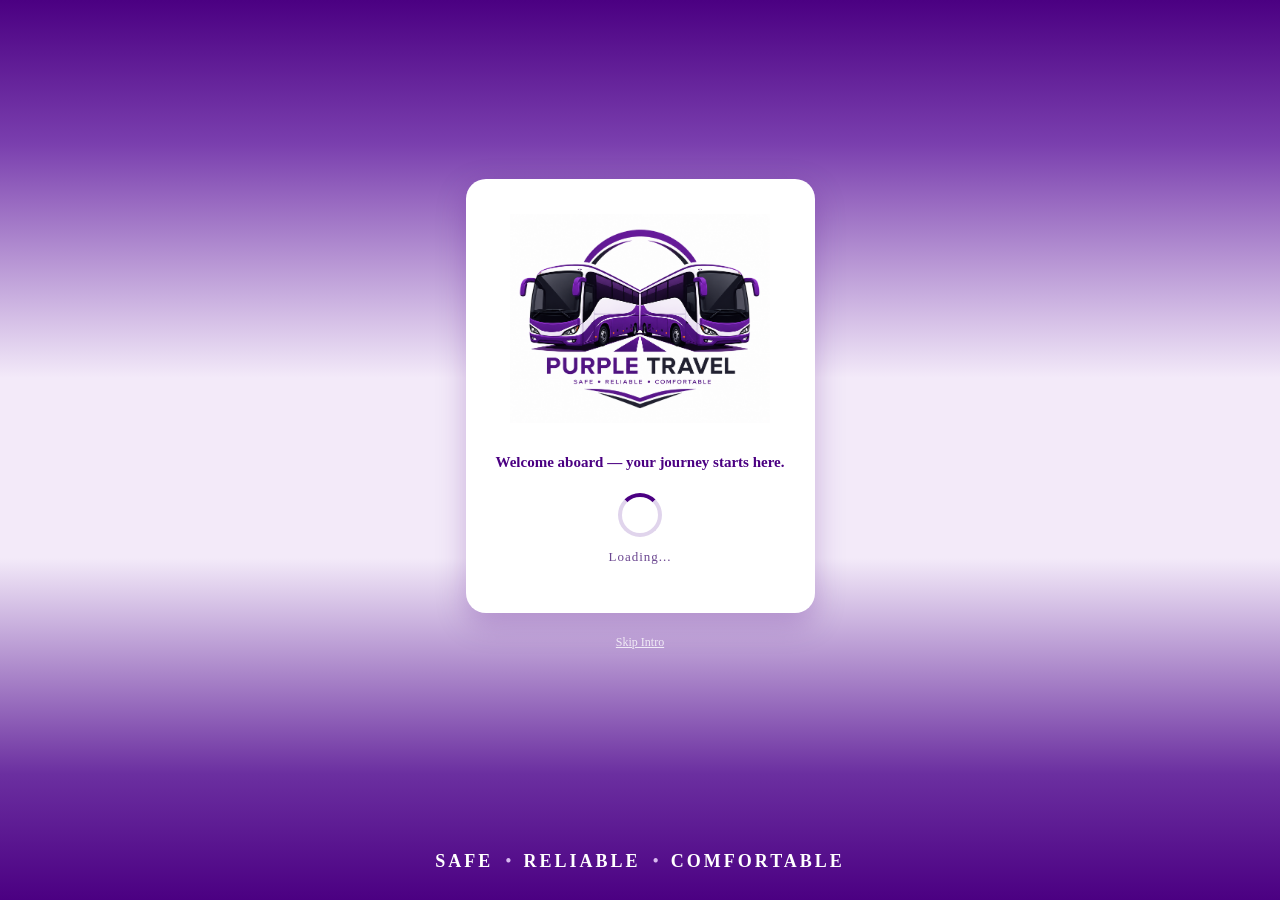
==== src/main/resources/static/index.html @ 484344a3 "Initial commit" ====
<!DOCTYPE html>
<html>
<head>
    <title>Purple Travel</title>
    <link rel="stylesheet" href="index.css">
</head>
<body class="splash-body">

<div class="splash-top">
    <div class="splash-card">
        <img src="logo.png" alt="Purple Travel" class="splash-logo">
        <p class="splash-welcome">Welcome aboard — your journey starts here.</p>

        <div class="spinner"></div>
        <p class="splash-loading">Loading...</p>
    </div>

    <a href="home.html" class="splash-skip" id="skipLink">Skip Intro</a>
</div>

<div class="splash-motto">
    <span>SAFE</span><span class="dot">•</span><span>RELIABLE</span><span class="dot">•</span><span>COMFORTABLE</span>
</div>

<script>
(function () {
    const SPLASH_KEY = "purpleTravelSplashShown";
    const DURATION = 10000; // 10 seconds

    if (sessionStorage.getItem(SPLASH_KEY)) {
        window.location.href = "home.html";
        return;
    }

    function goHome() {
        sessionStorage.setItem(SPLASH_KEY, "true");
        window.location.href = "home.html";
    }

    document.getElementById("skipLink").addEventListener("click", function (e) {
        e.preventDefault();
        goHome();
    });

    setTimeout(goHome, DURATION);
})();
</script>

</body>
</html>
---- src/main/resources/static/index.css ----
/* SPLASH SCREEN */
.splash-body {
    margin: 0;
    height: 100vh;
    overflow: hidden;
    display: flex;
    flex-direction: column;
    background: linear-gradient(
        180deg,
        #4b0082 0%,
        #7a3fae 16%,
        #f3eaf9 42%,
        #f3eaf9 62%,
        #6b2fa0 86%,
        #4b0082 100%
    );
}

.splash-top {
    flex: 1;
    display: flex;
    flex-direction: column;
    align-items: center;
    justify-content: center;
    text-align: center;
    padding: 20px;
}

.splash-card {
    background: #ffffff;
    border-radius: 20px;
    padding: 35px 30px;
    box-shadow: 0 10px 30px rgba(75, 0, 130, 0.25);
    max-width: 360px;
}

.splash-logo {
    width: 100%;
    max-width: 260px;
    margin-bottom: 12px;
}

.splash-welcome {
    font-size: 15px;
    color: #4b0082;
    font-weight: bold;
    margin-bottom: 22px;
}

.spinner {
    width: 36px;
    height: 36px;
    border: 4px solid #e0d4ec;
    border-top: 4px solid #4b0082;
    border-radius: 50%;
    margin: 0 auto;
    animation: spin 0.9s linear infinite;
}

@keyframes spin {
    to { transform: rotate(360deg); }
}

.splash-loading {
    margin-top: 12px;
    color: #6b4690;
    font-size: 13px;
    letter-spacing: 1px;
}

.splash-skip {
    margin-top: 22px;
    font-size: 12px;
    color: #ffffff;
    opacity: 0.8;
    text-decoration: underline;
    cursor: pointer;
}

.splash-motto {
    padding: 22px 10px 28px;
    text-align: center;
}

.splash-motto span {
    color: #ffffff;
    font-size: 18px;
    font-weight: bold;
    letter-spacing: 3px;
}

.splash-motto .dot {
    color: #d8b9f0;
    margin: 0 12px;
    font-weight: normal;
    letter-spacing: 0;
}

@media (max-width: 480px) {
    .splash-motto span {
        font-size: 13px;
    }
    .splash-motto .dot {
        margin: 0 6px;
    }
}
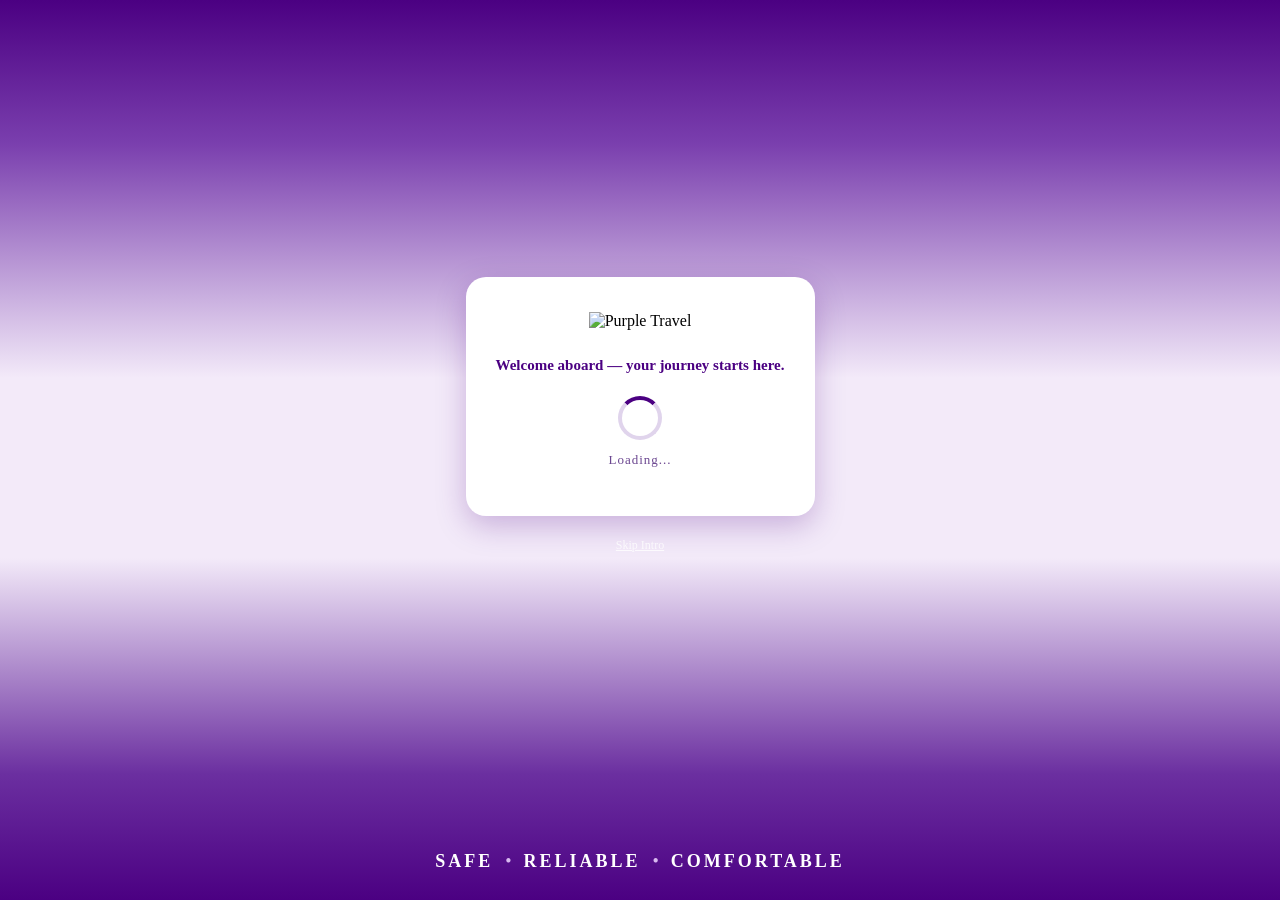
==== commit f43806fa: "viewport" ====
--- a/src/main/resources/static/index.html
+++ b/src/main/resources/static/index.html
@@ -1,6 +1,7 @@
 <!DOCTYPE html>
 <html>
 <head>
+    <meta name="viewport" content="width=device-width, initial-scale=1.0">
     <title>Purple Travel</title>
     <link rel="stylesheet" href="index.css">
 </head>
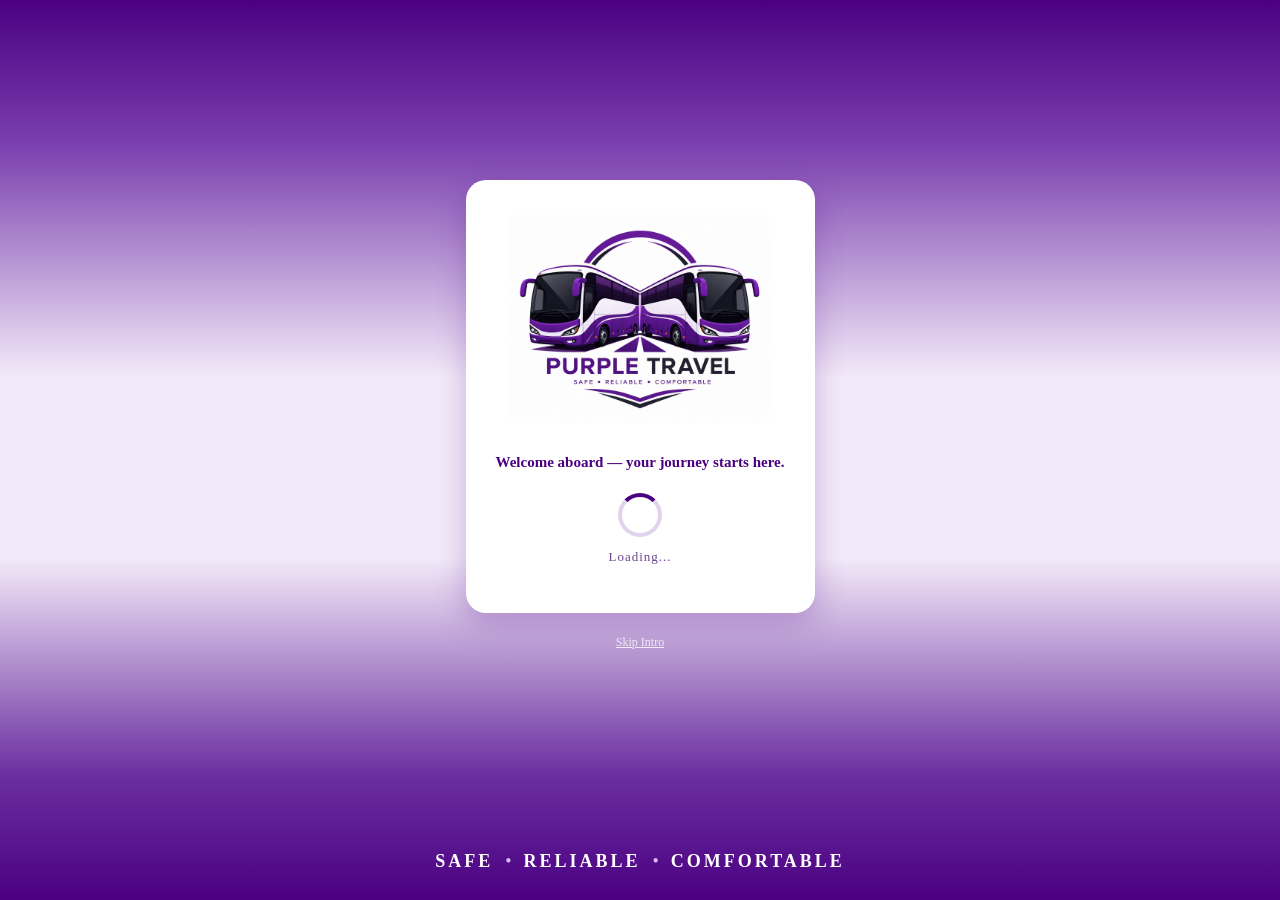
==== commit 2d022378: "nav" ====
--- a/src/main/resources/static/index.html
+++ b/src/main/resources/static/index.html
@@ -5,11 +5,11 @@
     <title>Purple Travel</title>
     <link rel="stylesheet" href="index.css">
 </head>
-<body class="splash-body">
+<body class="splash-body style="height:fit-content;>
 
 <div class="splash-top">
     <div class="splash-card">
-        <img src="logo.png" alt="Purple Travel" class="splash-logo">
+        <img src="logo (1).png" alt="Purple Travel" class="splash-logo">
         <p class="splash-welcome">Welcome aboard — your journey starts here.</p>
 
         <div class="spinner"></div>
--- a/src/main/resources/static/index.css
+++ b/src/main/resources/static/index.css
@@ -79,7 +79,7 @@
 
 .splash-motto {
     padding: 22px 10px 28px;
-    text-align: center;
+    text-align: center;margin-top: auto;
 }
 
 .splash-motto span {
